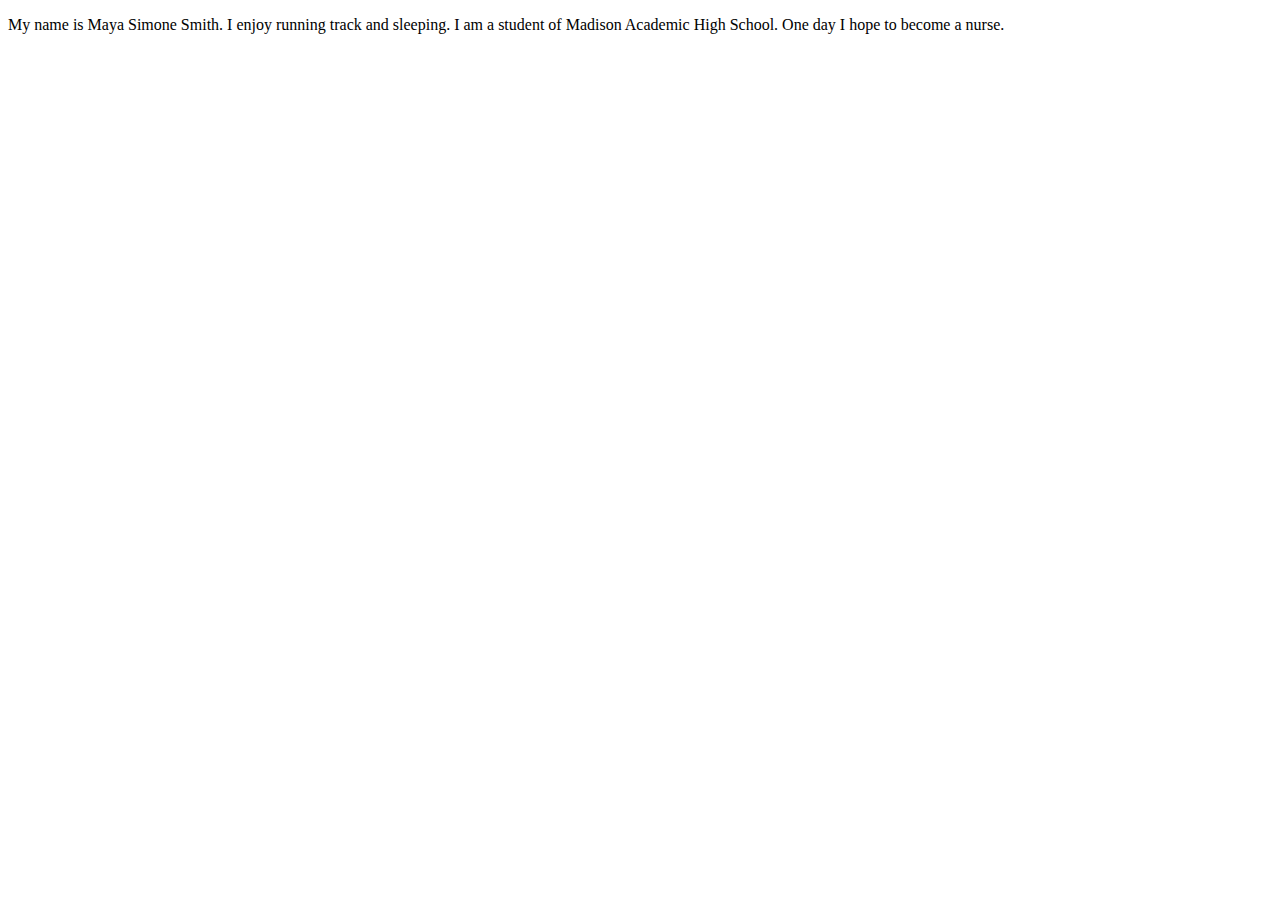
==== index.html @ 50cd7642 "I added 3 sentences." ====
<!DOCTYPE  html>
<html>

<head>

  <title>Maya  Smith</title>

  </head>


  <body>

    <p>My name is Maya Simone Smith. I enjoy running track and sleeping. I am a student of Madison Academic High School. One day I hope to become a nurse. </p>

    </body>


</html>
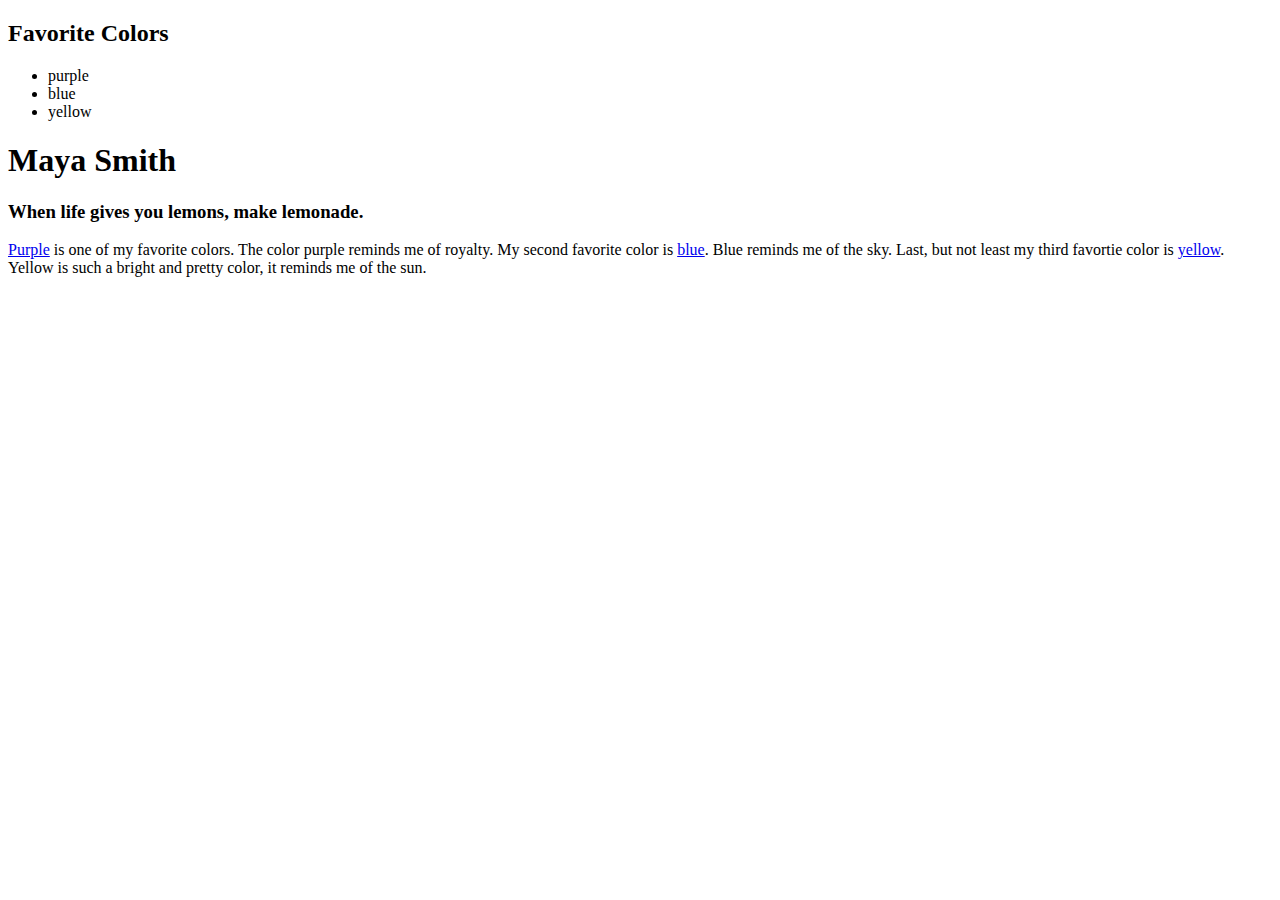
==== commit 30244a50: "Update to my site" ====
--- a/index.html
+++ b/index.html
@@ -10,9 +10,26 @@
 
   <body>
 
-    <p>My name is Maya Simone Smith. I enjoy running track and sleeping. I am a student of Madison Academic High School. One day I hope to become a nurse. </p>
+    <div class="container">
 
-    </body>
+    <div class="nav">
+    <h2> Favorite Colors</h2>
+    <ul>
+      <li>purple</li>
+        <li>blue</li>
+          <li>yellow</li>
+        </ul>
+</div>
+
+<div class= "main">
+  
+<h1> Maya Smith</h1>
+<h3> When life gives you lemons, make lemonade.</h3>
+    <p><a href="https://goo.gl/images/SsfUZx"> Purple</a> is one of my favorite colors. The color purple reminds me of royalty. My second favorite color is <a href="https://goo.gl/images/UU7jj4">blue</a>. Blue reminds me of the sky. Last, but not least my third favortie color is <a href="https://goo.gl/images/TcRxNJ"> yellow</a>. Yellow is such a bright and pretty color, it reminds me of the sun. </p>
 
 
+
+
+</div>
+</body>
 </html>
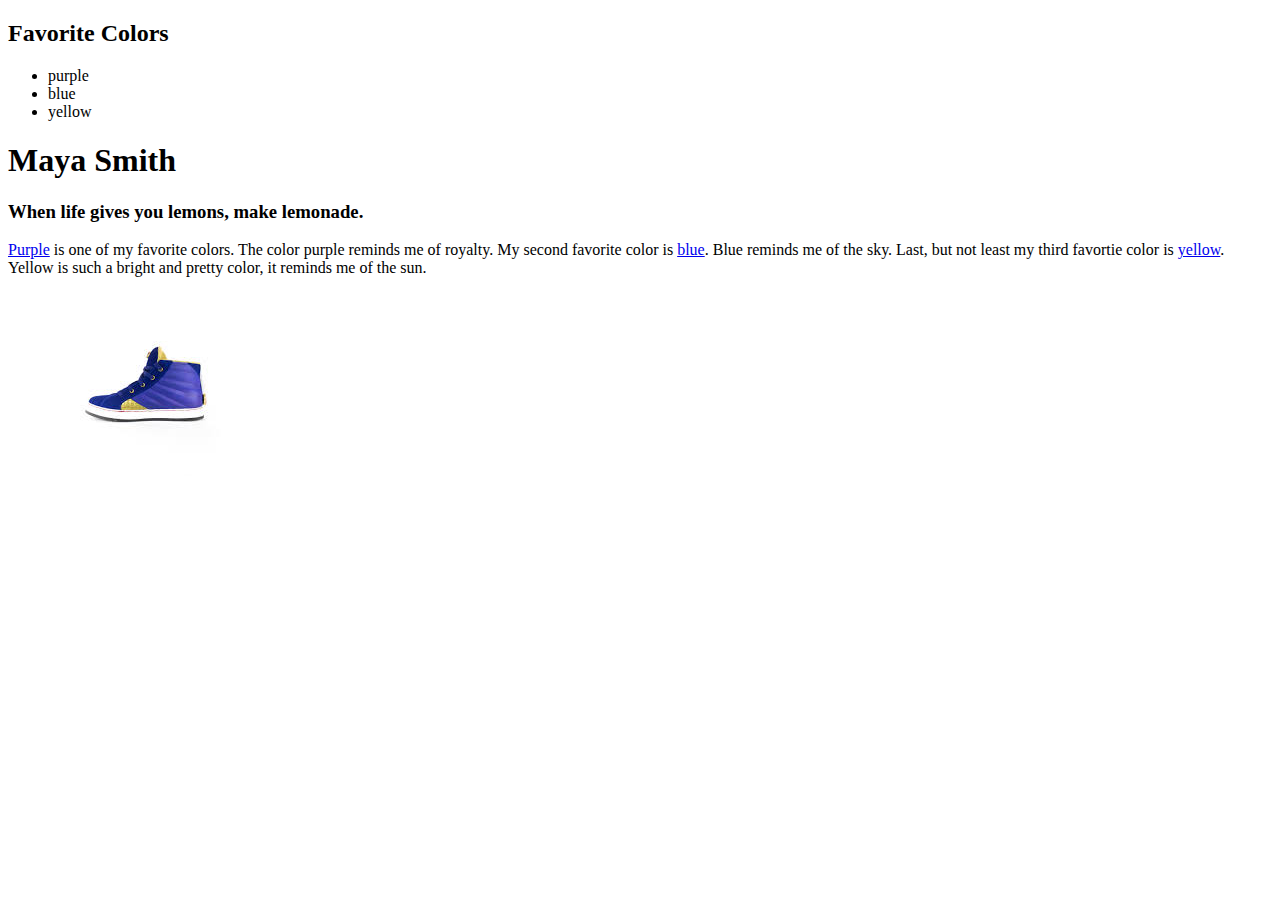
==== commit 1e966a5a: "Added things to my site" ====
--- a/index.html
+++ b/index.html
@@ -3,33 +3,35 @@
 
 <head>
 
-  <title>Maya  Smith</title>
-
-  </head>
+  <title>Maya Smith</title>
+<meta charset="utf-8"/>
+</head>
 
 
-  <body>
+<body>
 
-    <div class="container">
+  <div class="container">
 
     <div class="nav">
-    <h2> Favorite Colors</h2>
-    <ul>
-      <li>purple</li>
+      <h2> Favorite Colors</h2>
+      <ul>
+        <li>purple</li>
         <li>blue</li>
-          <li>yellow</li>
-        </ul>
-</div>
+        <li>yellow</li>
+      </ul>
+    </div>
 
-<div class= "main">
-  
-<h1> Maya Smith</h1>
-<h3> When life gives you lemons, make lemonade.</h3>
-    <p><a href="https://goo.gl/images/SsfUZx"> Purple</a> is one of my favorite colors. The color purple reminds me of royalty. My second favorite color is <a href="https://goo.gl/images/UU7jj4">blue</a>. Blue reminds me of the sky. Last, but not least my third favortie color is <a href="https://goo.gl/images/TcRxNJ"> yellow</a>. Yellow is such a bright and pretty color, it reminds me of the sun. </p>
+    <div class="main">
+
+      <h1> Maya Smith</h1>
+      <h3> When life gives you lemons, make lemonade.</h3>
+      <p><a href="https://goo.gl/images/SsfUZx"> Purple</a> is one of my favorite colors. The color purple reminds me of royalty. My second favorite color is <a href="https://goo.gl/images/UU7jj4">blue</a>. Blue reminds me of the sky. Last, but not
+        least my third favortie color is <a href="https://goo.gl/images/TcRxNJ"> yellow</a>. Yellow is such a bright and pretty color, it reminds me of the sun. </p>
+<img src= "./images/shoe picture.jfif"/>
 
 
 
+    </div>
+</body>
 
-</div>
-</body>
 </html>
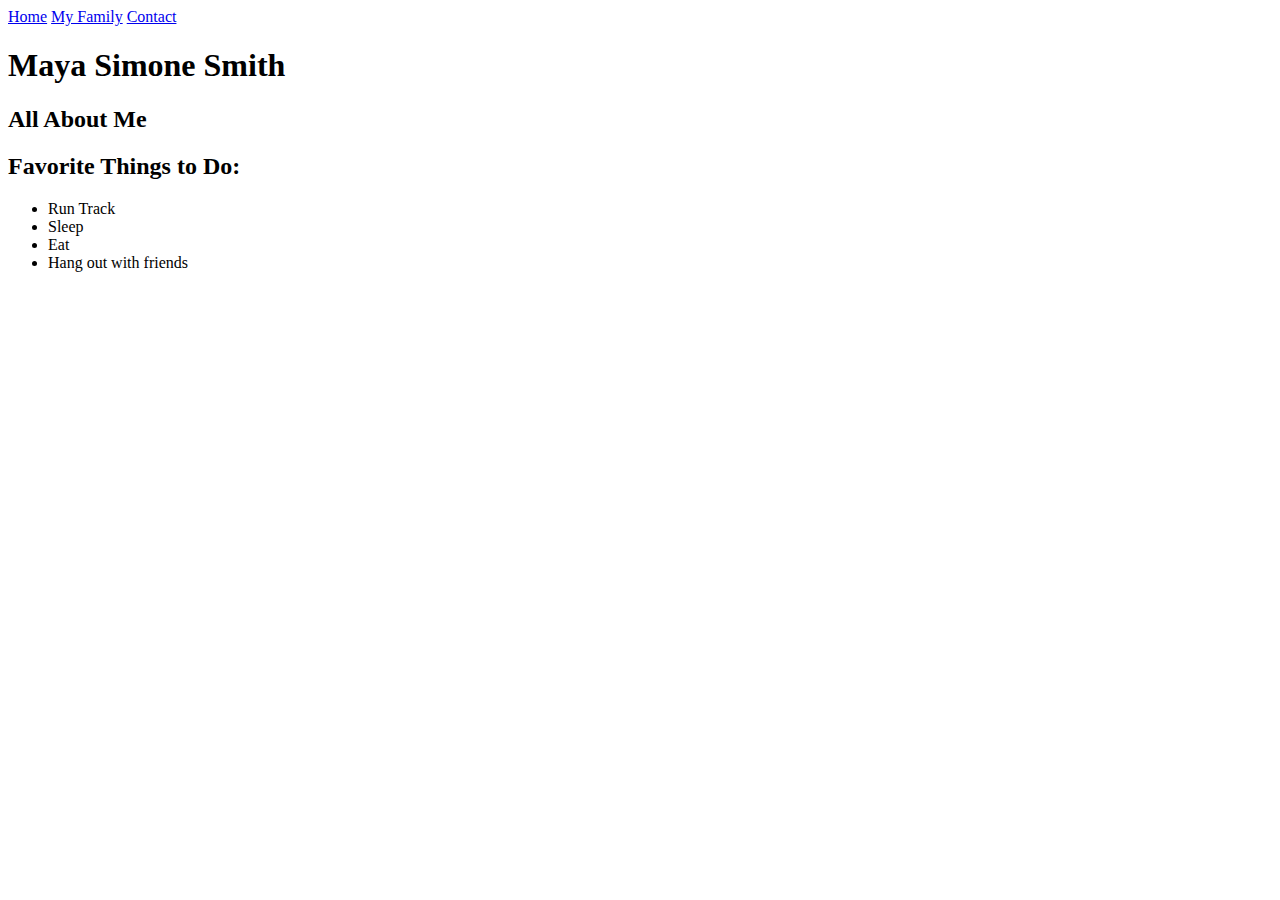
==== commit f3c01cb3: "added to website" ====
--- a/index.html
+++ b/index.html
@@ -3,7 +3,7 @@
 
 <head>
 
-  <title>Maya Smith</title>
+  <title>MayaSmith</title>
 <meta charset="utf-8"/>
 </head>
 
@@ -13,25 +13,40 @@
   <div class="container">
 
     <div class="nav">
-      <h2> Favorite Colors</h2>
-      <ul>
-        <li>purple</li>
-        <li>blue</li>
-        <li>yellow</li>
-      </ul>
+
+
     </div>
+    <div class="navbar">
+  <a href="Home">Home</a>
+  <a href="My Family">My Family</a>
+  <a href="#contact">Contact</a>
+</div>
+
+<div class="main">
+  <h1>Maya Simone Smith</h1>
+  <h2>All About Me</h2>
+
+        <h2>Favorite Things to Do:</h2>
+
+          <ul>
+            <li>Run Track</li>
+            <li>Sleep</li>
+            <li>Eat</li>
+            <li>Hang out with friends</li>
+          </ul>
+
+
+
 
     <div class="main">
 
-      <h1> Maya Smith</h1>
-      <h3> When life gives you lemons, make lemonade.</h3>
-      <p><a href="https://goo.gl/images/SsfUZx"> Purple</a> is one of my favorite colors. The color purple reminds me of royalty. My second favorite color is <a href="https://goo.gl/images/UU7jj4">blue</a>. Blue reminds me of the sky. Last, but not
-        least my third favortie color is <a href="https://goo.gl/images/TcRxNJ"> yellow</a>. Yellow is such a bright and pretty color, it reminds me of the sun. </p>
-<img src= "./images/shoe picture.jfif"/>
 
 
+        <div class="navbar">
 
-    </div>
+</div>
+
+
 </body>
 
 </html>
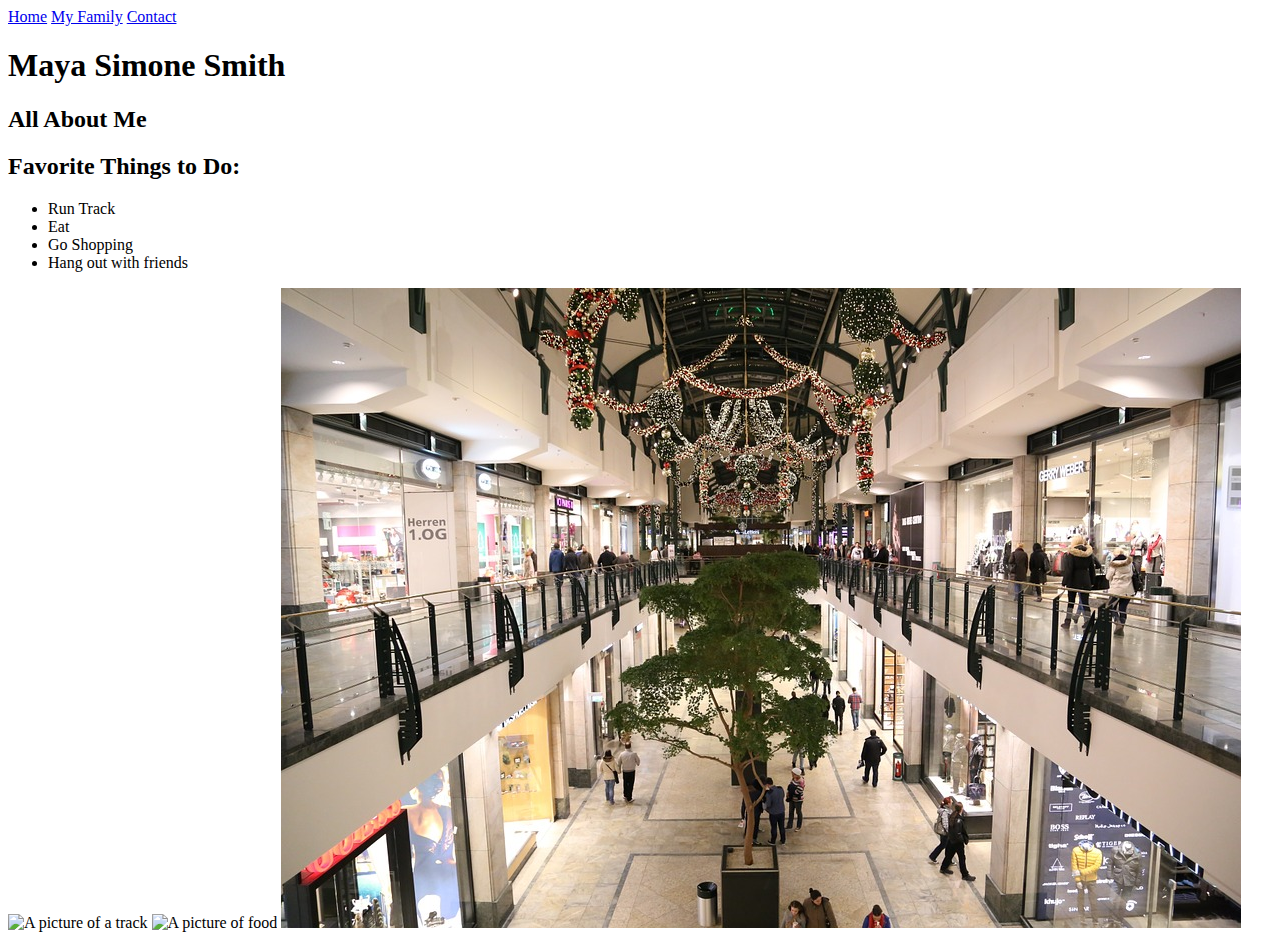
==== commit 31af81c1: "added images" ====
--- a/index.html
+++ b/index.html
@@ -7,6 +7,7 @@
 <meta charset="utf-8"/>
 </head>
 
+<link rel="stylesheet" href="styles.css">
 
 <body>
 
@@ -30,13 +31,15 @@
 
           <ul>
             <li>Run Track</li>
-            <li>Sleep</li>
             <li>Eat</li>
+            <li>Go Shopping</li>
             <li>Hang out with friends</li>
           </ul>
-
-
-
+          <div class="images">
+<img src="./images/track phot.jfif" alt="A picture of a track">
+<img src="./images/food2.jpg" alt="A picture of food">
+<img src="./images/shopping.jpg" alt="A mall">
+</div>
 
     <div class="main">
 
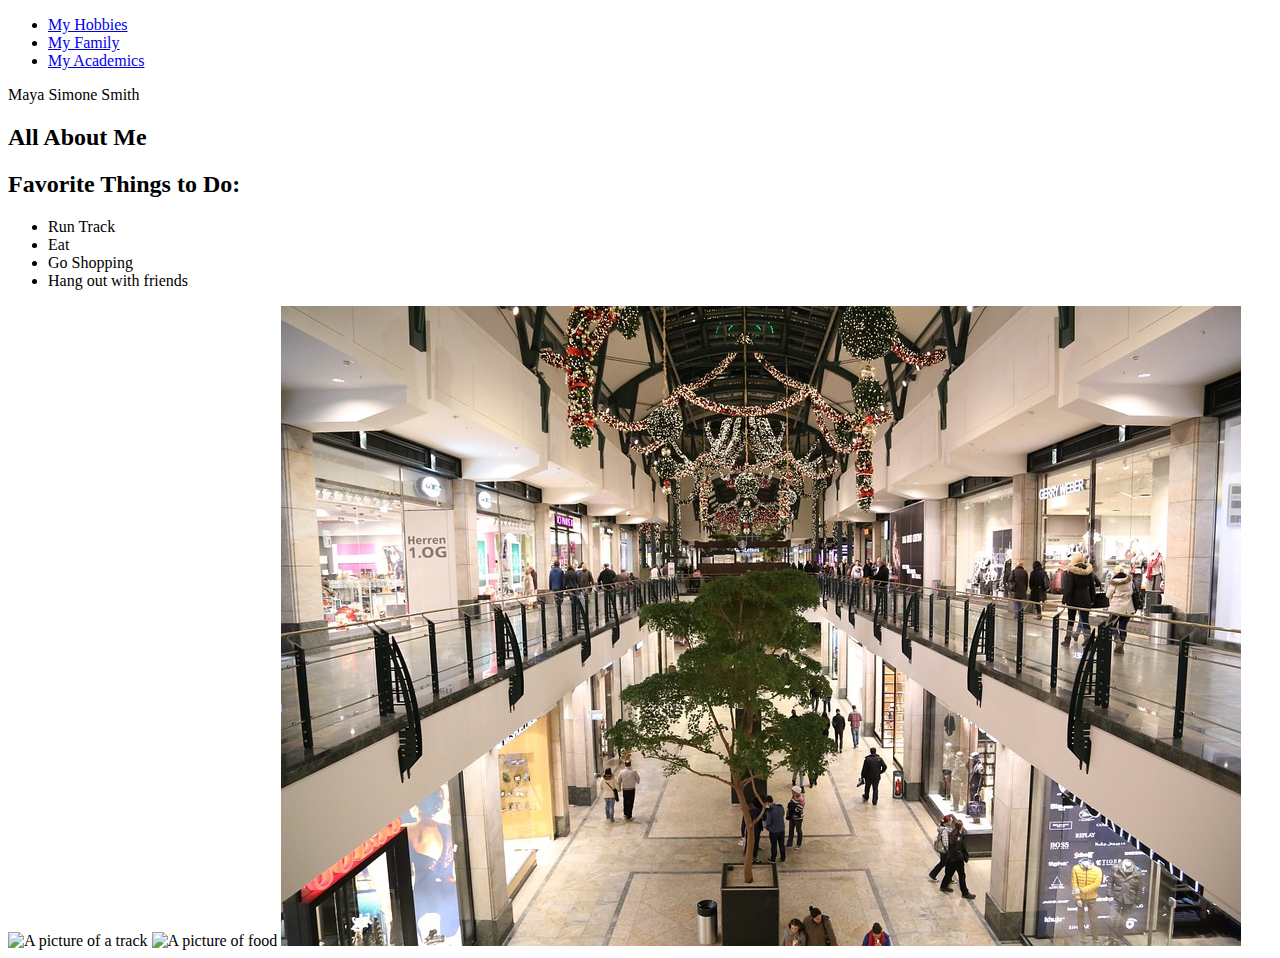
==== commit dfdce373: "Started to create nav bar" ====
--- a/index.html
+++ b/index.html
@@ -7,23 +7,20 @@
 <meta charset="utf-8"/>
 </head>
 
-<link rel="stylesheet" href="styles.css">
+<link rel="stylesheet" href="style.css">
 
 <body>
 
-  <div class="container">
-
-    <div class="nav">
+  <ul>
+      <li><a href="./mayasmith/My_Hobbies.html">My Hobbies</a></li>
+      <li><a href="./mayasmith/Myfamily..html">My Family</a></li>
+      <li><a href="./mayasmith/MyAcademics.html">My Academics</a></li>
+    </ul>
+<div class="container">
+  <div class="nav>"
 
 
-    </div>
-    <div class="navbar">
-  <a href="Home">Home</a>
-  <a href="My Family">My Family</a>
-  <a href="#contact">Contact</a>
-</div>
 
-<div class="main">
   <h1>Maya Simone Smith</h1>
   <h2>All About Me</h2>
 
@@ -35,7 +32,7 @@
             <li>Go Shopping</li>
             <li>Hang out with friends</li>
           </ul>
-          <div class="images">
+          <div class="images"><div>
 <img src="./images/track phot.jfif" alt="A picture of a track">
 <img src="./images/food2.jpg" alt="A picture of food">
 <img src="./images/shopping.jpg" alt="A mall">
